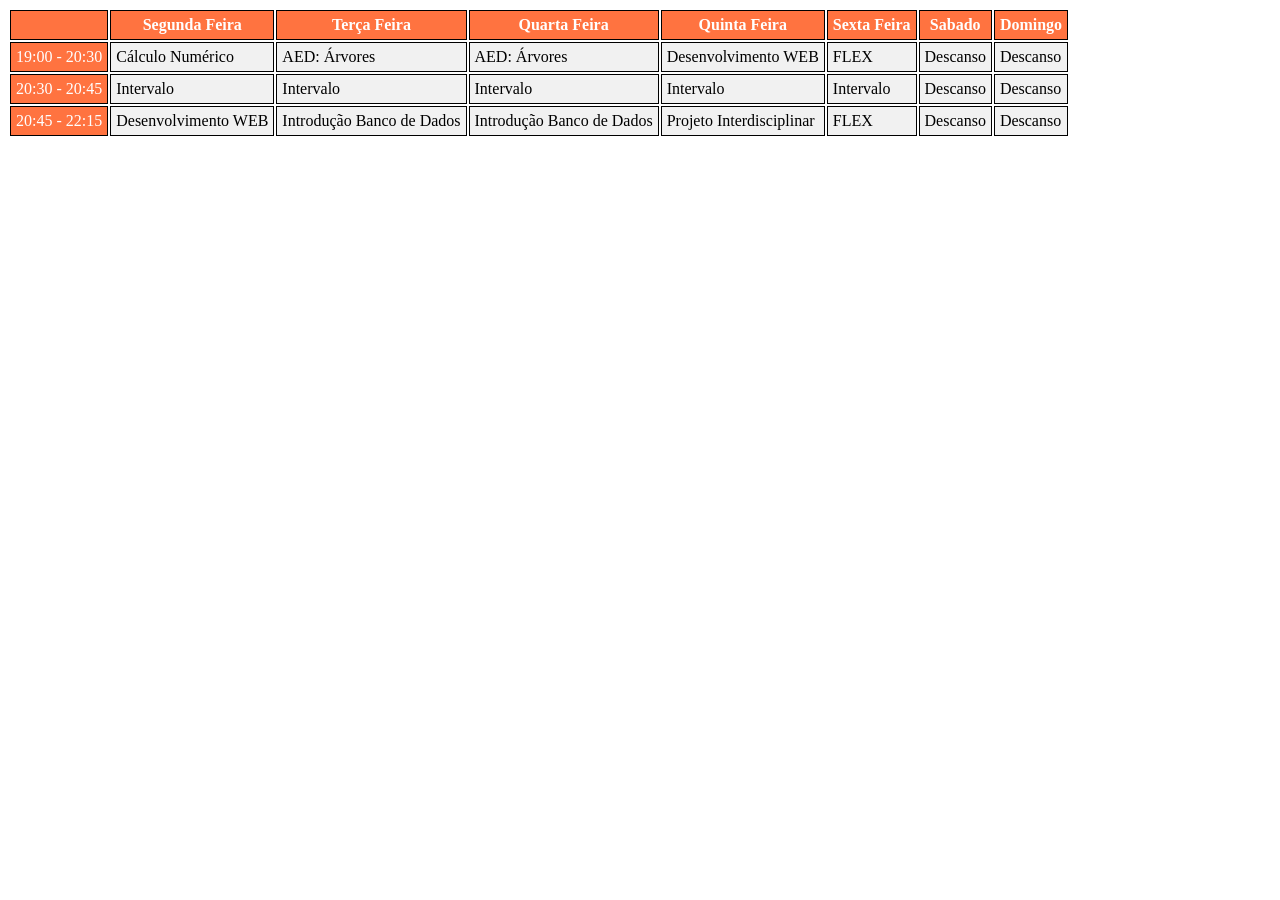
==== Atividade 4/Tabela1.html @ 710a8cf0 "mudança de atividade 3 para atividade 4" ====
<!DOCTYPE html>
<html lang="en">
<head>
    <meta charset="UTF-8">
    <meta name="viewport" content="width=device-width, initial-scale=1.0">
    <title>Document</title>
    <link rel="stylesheet" href="style.css">
</head>
<body>
    <table>
            <tr>
                <th></th>
                <th>Segunda Feira</th>
                <th>Terça Feira</th>
                <th>Quarta Feira</th>
                <th>Quinta Feira</th>
                <th>Sexta Feira</th>
                <th>Sabado</th>
                <th>Domingo</th>
            </tr>
        </th>
        <tbody>
            <tr>
                <td class="tempo">19:00 - 20:30</td>
                <td>Cálculo Numérico</td>
                <td>AED: Árvores</td>
                <td>AED: Árvores</td>
                <td>Desenvolvimento WEB</td>
                <td>FLEX</td>
                <td>Descanso</td>
                <td>Descanso</td>
            </tr>
            <tr>
                <td class="tempo">20:30 - 20:45</td>
                <td>Intervalo</td>
                <td>Intervalo</td>
                <td>Intervalo</td>
                <td>Intervalo</td>
                <td>Intervalo</td>
                <td>Descanso</td>
                <td>Descanso</td>

            </tr>
            <tr>
                <td class="tempo">20:45 - 22:15</td>
                <td>Desenvolvimento WEB</td>
                <td>Introdução Banco de Dados</td>
                <td>Introdução Banco de Dados</td>
                <td>Projeto Interdisciplinar</td>
                <td>FLEX</td>
                <td>Descanso</td>
                <td>Descanso</td>
            </tr>
        </tbody>
    </table>
</body>
</html>
---- Atividade 4/style.css ----
th, td{

    border: 1px solid black;
    padding: 5px;
}

th {
    background-color: rgb(255, 115, 64);
    color: white;
}

.tempo {
    background-color: rgb(255, 115, 64);
    color: white;
}

td{
    background-color: rgb(241, 241, 241);
}
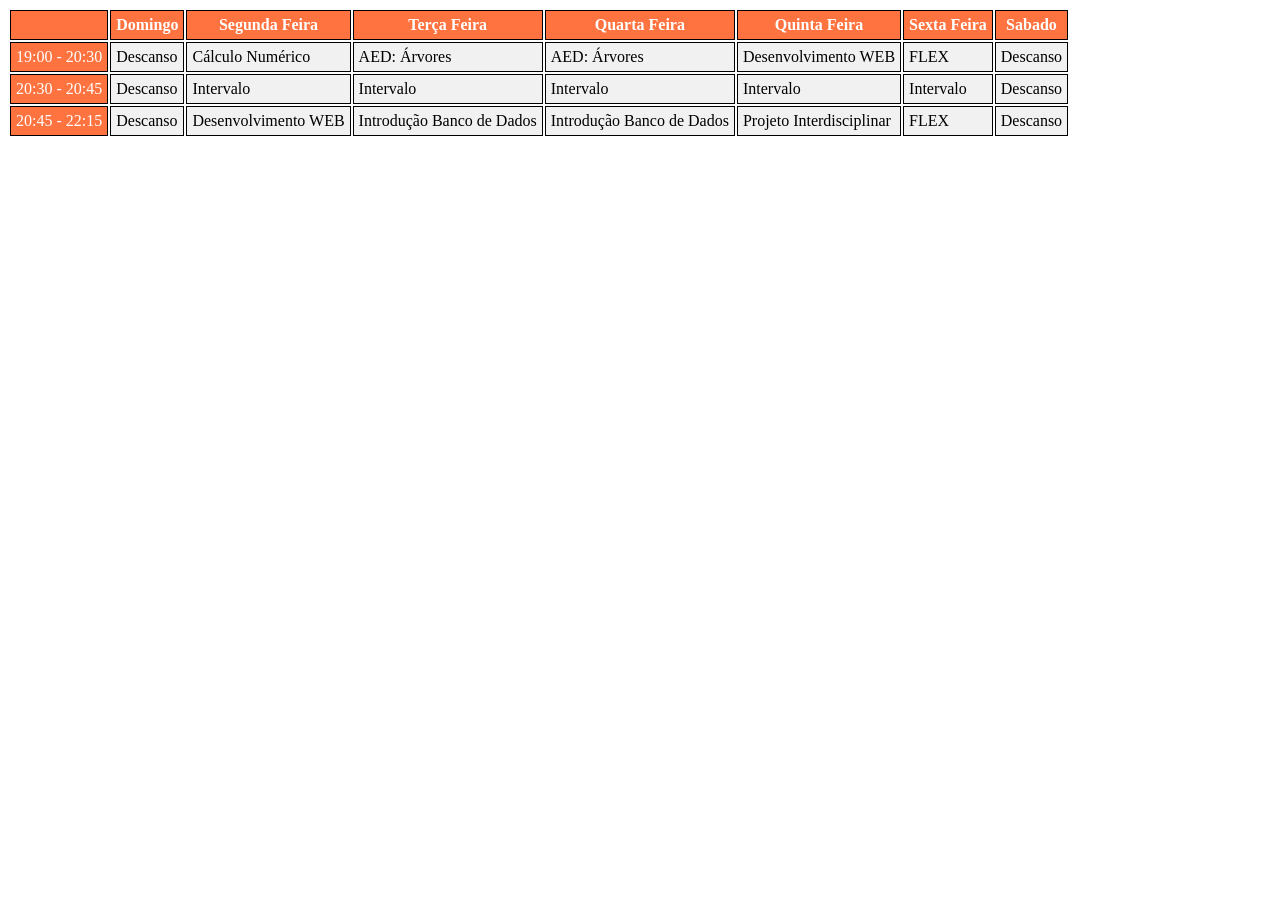
==== commit ce3b19e7: "Colocando domingo antes de segunda" ====
--- a/Atividade 4/Tabela1.html
+++ b/Atividade 4/Tabela1.html
@@ -10,46 +10,45 @@
     <table>
             <tr>
                 <th></th>
+                <th>Domingo</th>
                 <th>Segunda Feira</th>
                 <th>Terça Feira</th>
                 <th>Quarta Feira</th>
                 <th>Quinta Feira</th>
                 <th>Sexta Feira</th>
                 <th>Sabado</th>
-                <th>Domingo</th>
             </tr>
         </th>
         <tbody>
             <tr>
                 <td class="tempo">19:00 - 20:30</td>
+                <td>Descanso</td>
                 <td>Cálculo Numérico</td>
                 <td>AED: Árvores</td>
                 <td>AED: Árvores</td>
                 <td>Desenvolvimento WEB</td>
                 <td>FLEX</td>
                 <td>Descanso</td>
-                <td>Descanso</td>
             </tr>
             <tr>
                 <td class="tempo">20:30 - 20:45</td>
+                <td>Descanso</td>
                 <td>Intervalo</td>
                 <td>Intervalo</td>
                 <td>Intervalo</td>
                 <td>Intervalo</td>
                 <td>Intervalo</td>
                 <td>Descanso</td>
-                <td>Descanso</td>
-
             </tr>
             <tr>
                 <td class="tempo">20:45 - 22:15</td>
+                <td>Descanso</td>
                 <td>Desenvolvimento WEB</td>
                 <td>Introdução Banco de Dados</td>
                 <td>Introdução Banco de Dados</td>
                 <td>Projeto Interdisciplinar</td>
                 <td>FLEX</td>
                 <td>Descanso</td>
-                <td>Descanso</td>
             </tr>
         </tbody>
     </table>
